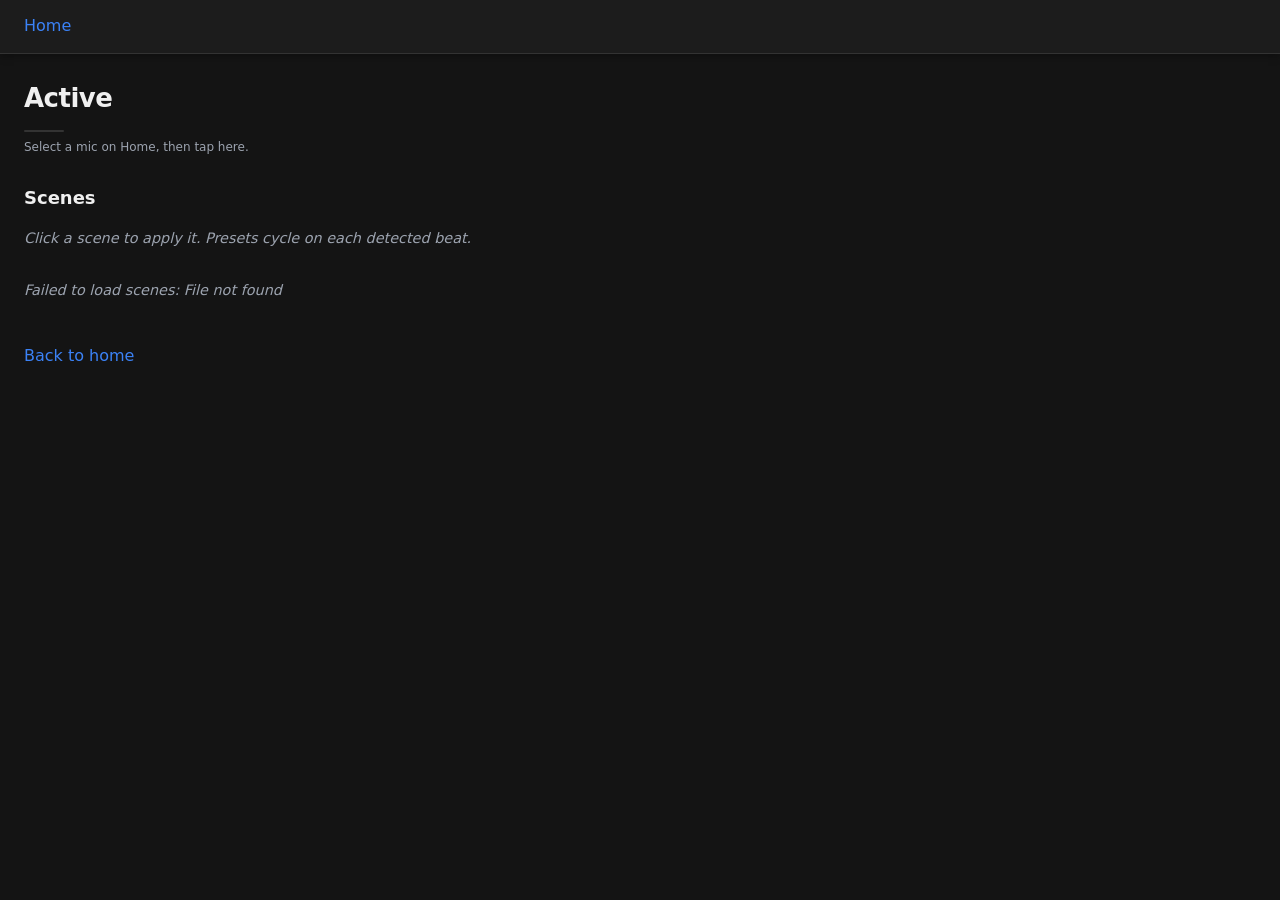
==== frontend/html/active.html @ 0c0e5602 "Add full app: backend, frontend, build scripts, docs Made-with: Cursor" ====
<!DOCTYPE html>
<html lang="en">
<head>
  <meta charset="UTF-8">
  <meta name="viewport" content="width=device-width, initial-scale=1.0">
  <title>Active – Lights App</title>
  <link rel="stylesheet" href="../css/style.css">
</head>
<body>
  <nav>
    <a href="../index.html">Home</a>
  </nav>
  <main class="main-active">
    <section class="section">
      <h1>Active</h1>

      <div class="active-page-audio" id="active-page-audio" title="Click to start beat detection">
        <div id="change-indicator" class="change-indicator change-indicator-line" role="status" aria-label="Beat indicator"></div>
        <p id="mic-status" class="active-page-mic-status" aria-live="polite"></p>
      </div>

      <div id="manual-devices" class="manual-devices"></div>

      <h2 class="section-sub">Scenes</h2>
      <p class="placeholder-note">Click a scene to apply it. Presets cycle on each detected beat.</p>
      <div id="scene-boxes" class="scene-boxes scene-boxes-full"></div>
      <p id="active-status" class="placeholder-note"></p>

      <a href="../index.html" class="back-link">Back to home</a>
    </section>
  </main>
  <script src="../js/api.js"></script>
  <script src="../js/home.js"></script>
  <script src="../js/active.js"></script>
</body>
</html>
---- frontend/css/style.css ----
/* Shared dark theme and layout */
/* Removed Google Fonts import - using system fonts for offline operation */

*, *::before, *::after {
  box-sizing: border-box;
}

:root {
  --bg: #141414;
  --bg-elevated: #1c1c1c;
  --bg-card: #222;
  --bg-input: #1a1a1a;
  --text: #f0f0f0;
  --text-muted: #9ca3af;
  --accent: #3b82f6;
  --accent-hover: #60a5fa;
  --accent-muted: rgba(59, 130, 246, 0.15);
  --border: #333;
  --border-light: #404040;
  --success: #22c55e;
  --success-muted: rgba(34, 197, 94, 0.2);
  --danger: #ef4444;
  --danger-muted: rgba(239, 68, 68, 0.2);
  --warning: #eab308;
  --radius: 10px;
  --radius-sm: 6px;
  --shadow: 0 2px 8px rgba(0, 0, 0, 0.35);
  --shadow-hover: 0 4px 14px rgba(0, 0, 0, 0.4);
}

html {
  font-size: 16px;
  -webkit-font-smoothing: antialiased;
}

body {
  margin: 0;
  min-height: 100vh;
  background: var(--bg);
  color: var(--text);
  font-family: system-ui, -apple-system, "Segoe UI", Roboto, "Helvetica Neue", Arial, sans-serif;
  line-height: 1.55;
}

main {
  max-width: 720px;
  margin: 0 auto;
  padding: 1.5rem 1.25rem;
}

main.main-wide {
  max-width: 960px;
}

/* Nav */
nav {
  background: var(--bg-elevated);
  border-bottom: 1px solid var(--border);
  padding: 0.875rem 1.5rem;
  box-shadow: var(--shadow);
}

nav a {
  color: var(--accent);
  text-decoration: none;
  font-weight: 500;
  transition: color 0.15s;
}

nav a:hover {
  color: var(--accent-hover);
  text-decoration: none;
}

/* Sections and cards */
.section {
  margin-bottom: 2.25rem;
}

.section h1 {
  font-size: 1.625rem;
  font-weight: 600;
  margin: 0 0 0.5rem;
  letter-spacing: -0.02em;
}

.section h2 {
  font-size: 1.125rem;
  font-weight: 600;
  margin: 0 0 0.5rem;
  color: var(--text);
}

.section-sub {
  margin-top: 1.75rem;
}

.section-sub:first-of-type {
  margin-top: 0;
}

.card {
  background: var(--bg-card);
  border: 1px solid var(--border);
  border-radius: var(--radius);
  padding: 1.35rem 1.5rem;
  margin-bottom: 1.25rem;
  box-shadow: var(--shadow);
}

.card:last-child {
  margin-bottom: 0;
}

.card h2 {
  font-size: 0.95rem;
  font-weight: 600;
  text-transform: uppercase;
  letter-spacing: 0.06em;
  color: var(--text-muted);
  margin: 0 0 1rem;
  padding-bottom: 0.5rem;
  border-bottom: 1px solid var(--border);
}

.card h3 {
  font-size: 0.8rem;
  font-weight: 600;
  color: var(--text-muted);
  margin: 1rem 0 0.5rem;
}

.card h3:first-child {
  margin-top: 0;
}

/* Links and buttons */
a {
  color: var(--accent);
  text-decoration: none;
}

a:hover {
  color: var(--accent-hover);
  text-decoration: underline;
}

.btn {
  display: inline-flex;
  align-items: center;
  justify-content: center;
  padding: 0.5rem 1rem;
  border: none;
  border-radius: var(--radius-sm);
  font-size: 0.875rem;
  font-weight: 500;
  font-family: inherit;
  cursor: pointer;
  text-decoration: none;
  transition: background 0.15s, color 0.15s, transform 0.1s;
}

.btn:disabled {
  opacity: 0.5;
  cursor: not-allowed;
}

.btn-primary {
  background: var(--accent);
  color: #fff;
}

.btn-primary:hover:not(:disabled) {
  background: var(--accent-hover);
}

.btn-secondary {
  background: var(--bg-input);
  color: var(--text);
  border: 1px solid var(--border);
}

.btn-secondary:hover:not(:disabled) {
  background: var(--border-light);
  border-color: var(--border-light);
}

.btn-danger {
  background: var(--danger);
  color: #fff;
}

.btn-danger:hover:not(:disabled) {
  filter: brightness(1.1);
}

.btn-small {
  padding: 0.35rem 0.65rem;
  font-size: 0.75rem;
  font-weight: 600;
  letter-spacing: 0.02em;
}

/* Form */
.form-group {
  margin-bottom: 1rem;
}

.form-group label {
  display: block;
  font-size: 0.875rem;
  font-weight: 500;
  color: var(--text-muted);
  margin-bottom: 0.35rem;
}

select,
input[type="text"],
input[type="number"] {
  display: block;
  width: 100%;
  max-width: 320px;
  background: var(--bg-input);
  color: var(--text);
  border: 1px solid var(--border);
  border-radius: var(--radius-sm);
  padding: 0.55rem 0.75rem;
  font-size: 0.9rem;
  font-family: inherit;
  transition: border-color 0.15s;
}

select:focus,
input:focus {
  outline: none;
  border-color: var(--accent);
}

/* Utility */
.flex {
  display: flex;
  flex-wrap: wrap;
  align-items: center;
}

.gap-md {
  gap: 0.75rem;
}

.mt-md {
  margin-top: 1rem;
}

.mt-lg {
  margin-top: 1.5rem;
}

.mb-md {
  margin-bottom: 1rem;
}

/* Grid for device builder */
.grid {
  display: grid;
  gap: 1.25rem;
}

.grid-2 {
  grid-template-columns: 1fr 1fr;
}

@media (max-width: 700px) {
  .grid-2 {
    grid-template-columns: 1fr;
  }
}

/* Level meter */
.meter-wrap {
  background: var(--bg-input);
  border: 1px solid var(--border);
  border-radius: var(--radius-sm);
  height: 26px;
  overflow: hidden;
  margin-top: 0.5rem;
}

.meter-bar {
  height: 100%;
  background: linear-gradient(90deg, var(--success), var(--accent));
  width: 0%;
  transition: width 0.05s ease-out;
}

/* Change indicator */
.change-indicator-wrap {
  display: flex;
  align-items: center;
  gap: 0.5rem;
}

.change-label {
  color: var(--text-muted);
  font-size: 0.875rem;
}

.change-indicator {
  width: 1.25rem;
  height: 1.25rem;
  border-radius: 50%;
  background: var(--border);
  transition: background 0.08s ease-out, transform 0.08s ease-out;
}

.change-indicator.change-active {
  background: var(--success);
  box-shadow: 0 0 0.35rem var(--success);
  transform: scale(1.2);
}

/* Link list */
.link-list {
  list-style: none;
  padding: 0;
  margin: 0;
}

.link-list li {
  margin-bottom: 0.5rem;
}

.link-list a {
  display: inline-block;
  padding: 0.5rem 0;
  font-weight: 500;
  border-radius: var(--radius-sm);
  transition: color 0.15s, background 0.15s;
}

.link-list a:hover {
  text-decoration: none;
  color: var(--accent-hover);
}

/* Placeholder / status */
.placeholder-note,
.status {
  color: var(--text-muted);
  font-size: 0.9rem;
}

.placeholder-note {
  font-style: italic;
}

.back-link {
  display: inline-block;
  margin-top: 1.25rem;
  padding: 0.5rem 0;
  font-weight: 500;
}

/* ----- Device presets / scene builder ----- */
.device-builder-root {
  margin-top: 0.5rem;
}

.device-controls .card {
  margin-bottom: 1.25rem;
}

/* Subdevice (mode section) */
.subdevice {
  margin-bottom: 1.25rem;
  padding: 1rem 1rem 1rem 1rem;
  background: var(--bg-elevated);
  border-radius: var(--radius-sm);
  border-left: 3px solid var(--accent);
}

.subdevice:last-child {
  margin-bottom: 0;
}

.subdevice h3 {
  font-size: 0.8rem;
  font-weight: 600;
  letter-spacing: 0.05em;
  text-transform: uppercase;
  color: var(--text-muted);
  margin: 0 0 0.65rem;
}

/* Mode button group */
.mode-group {
  display: flex;
  flex-wrap: wrap;
  gap: 0.5rem;
  align-items: center;
}

.mode-btn {
  padding: 0.45rem 0.75rem;
  background: var(--bg-input);
  border: 1px solid var(--border);
  border-radius: var(--radius-sm);
  color: var(--text-muted);
  font-size: 0.75rem;
  font-weight: 500;
  letter-spacing: 0.02em;
  cursor: pointer;
  transition: background 0.15s, border-color 0.15s, color 0.15s;
}

.mode-btn:hover {
  border-color: var(--accent);
  color: var(--text);
}

.mode-btn.selected {
  background: var(--accent);
  border-color: var(--accent);
  color: #fff;
}

.mode-btn.selected-multi {
  background: var(--warning);
  border-color: var(--warning);
  color: #111;
}

.strobe-header {
  width: 100%;
  font-size: 0.65rem;
  font-weight: 600;
  letter-spacing: 0.08em;
  text-transform: uppercase;
  color: var(--text-muted);
  margin: 0.5rem 0 0.25rem;
  padding-top: 0.5rem;
  border-top: 1px dashed var(--border);
}

/* DMX preview */
.dmx-preview {
  display: grid;
  grid-template-columns: repeat(auto-fill, minmax(36px, 1fr));
  gap: 4px;
  margin-top: 0.5rem;
}

.dmx-channel {
  text-align: center;
  padding: 0.4rem 0.25rem;
  background: var(--bg-input);
  border: 1px solid var(--border);
  border-radius: var(--radius-sm);
  font-size: 0.7rem;
  transition: background 0.15s, border-color 0.15s;
}

.dmx-channel.active {
  background: var(--accent-muted);
  border-color: var(--accent);
  color: var(--accent);
}

.dmx-channel .ch-num {
  display: block;
  color: var(--text-muted);
  font-size: 0.65rem;
  margin-bottom: 0.15rem;
}

.dmx-channel.active .ch-num {
  color: var(--accent);
}

.dmx-channel .ch-val {
  font-weight: 700;
  font-variant-numeric: tabular-nums;
}

/* Saved preset list */
.scene-item {
  display: flex;
  justify-content: space-between;
  align-items: center;
  padding: 0.75rem 1rem;
  background: var(--bg-elevated);
  border: 1px solid var(--border);
  border-radius: var(--radius-sm);
  margin-bottom: 0.5rem;
  cursor: pointer;
  transition: border-color 0.15s, background 0.15s;
}

.scene-item:hover {
  border-color: var(--accent);
  background: var(--accent-muted);
}

.scene-item:last-child {
  margin-bottom: 0;
}

.scene-item span {
  font-size: 0.9rem;
  font-weight: 500;
}

.scene-item .btn-small {
  margin-left: 0.35rem;
}

.scene-item .btn-small:first-of-type {
  margin-left: 0;
}

.scene-item-name {
  font-weight: 600;
  display: block;
}

.scene-item-order {
  font-size: 0.8rem;
  color: var(--text-muted);
  font-weight: 400;
}

/* Scene preset order list */
.scene-preset-list {
  margin-top: 0.5rem;
}

.scene-preset-row {
  display: flex;
  justify-content: space-between;
  align-items: center;
  padding: 0.5rem 0.75rem;
  background: var(--bg-elevated);
  border: 1px solid var(--border);
  border-radius: var(--radius-sm);
  margin-bottom: 0.4rem;
}

.scene-preset-row:last-child {
  margin-bottom: 0;
}

.scene-preset-row .btn-small {
  margin-left: 0.25rem;
}

/* Home page audio card spacing */
.audio-actions {
  display: flex;
  flex-wrap: wrap;
  gap: 0.5rem;
  align-items: center;
  margin-top: 1rem;
}

.audio-block {
  margin-top: 1rem;
}

.audio-block:first-of-type {
  margin-top: 0;
}

/* Active page: minimal audio (line only, no mic/level) */
.active-page-audio {
  margin-bottom: 1rem;
  cursor: pointer;
  padding: 0.25rem 0;
}

.active-page-mic-status {
  margin: 0.35rem 0 0;
  font-size: 0.75rem;
  color: var(--text-muted);
  min-height: 1em;
}

.change-indicator-line {
  width: 2.5rem;
  height: 2px;
  min-width: 2.5rem;
  border-radius: 1px;
  background: var(--border);
  transition: background 0.08s ease-out, opacity 0.08s ease-out;
}

.change-indicator-line.change-active {
  background: var(--success);
  box-shadow: none;
  transform: none;
  opacity: 1;
}

/* Active page: scene boxes full width */
main.main-active {
  max-width: none;
  width: 100%;
  padding-left: 1.5rem;
  padding-right: 1.5rem;
}

.scene-boxes-full {
  width: 100%;
  max-width: 100%;
  grid-template-columns: repeat(auto-fill, minmax(200px, 1fr));
}

/* Active page: scene boxes (shared) */
.scene-boxes {
  display: grid;
  grid-template-columns: repeat(auto-fill, minmax(200px, 1fr));
  gap: 1rem;
  margin-top: 1rem;
}

.scene-box {
  display: flex;
  align-items: center;
  justify-content: center;
  min-height: 6rem;
  padding: 1.5rem;
  background: var(--bg-elevated);
  border: 2px solid var(--border);
  border-radius: var(--radius);
  color: var(--text);
  font-size: 1.1rem;
  font-weight: 500;
  font-family: inherit;
  cursor: pointer;
  transition: border-color 0.15s, background 0.15s, box-shadow 0.15s;
  text-align: center;
}

.scene-box:hover {
  border-color: var(--accent);
  background: var(--accent-muted);
}

.scene-box.active {
  border-color: var(--accent);
  background: var(--accent-muted);
  box-shadow: 0 0 0 2px var(--accent);
}

.scene-box-wrap {
  min-height: 6rem;
}

.scene-box-wrap .scene-box {
  display: flex;
  flex-direction: row;
  align-items: center;
  justify-content: space-between;
  gap: 0.5rem;
  width: 100%;
  min-height: 6rem;
  padding-left: 0.5rem;
  padding-right: 0.5rem;
}

.scene-box-label {
  flex: 1;
  text-align: center;
}

.scene-box-arrow {
  flex-shrink: 0;
  width: 1rem;
  padding: 0;
  border: none;
  background: transparent;
  color: var(--text-muted);
  font-size: 0.6rem;
  line-height: 1;
  cursor: pointer;
  transition: color 0.15s;
  display: inline-flex;
  align-items: center;
  justify-content: center;
}

.scene-box-arrow:hover:not([disabled]) {
  color: var(--accent);
}

.scene-box-arrow[disabled] {
  opacity: 0.25;
  cursor: not-allowed;
}

/* Active page: manual device sliders */
.manual-devices {
  margin-bottom: 1.5rem;
}

.manual-device-card .section-sub {
  margin-top: 0;
  margin-bottom: 0.75rem;
}

.manual-device-channels {
  display: grid;
  grid-template-columns: repeat(auto-fill, minmax(140px, 1fr));
  gap: 0.5rem 1rem;
}

.manual-channel {
  display: flex;
  align-items: center;
  gap: 0.5rem;
  font-size: 0.85rem;
}

.manual-channel-num {
  flex-shrink: 0;
  width: 1.5rem;
  color: var(--text-muted);
  text-align: right;
}

.manual-channel-value {
  flex-shrink: 0;
  width: 2rem;
  text-align: right;
  font-variant-numeric: tabular-nums;
  color: var(--text);
  font-size: 0.85rem;
}

.manual-channel input[type="range"] {
  flex: 1;
  min-width: 0;
  height: 6px;
  margin: 0;
  -webkit-appearance: none;
  appearance: none;
  background: var(--border);
  border-radius: 3px;
}

.manual-channel input[type="range"]::-webkit-slider-thumb {
  -webkit-appearance: none;
  appearance: none;
  width: 14px;
  height: 14px;
  border-radius: 50%;
  background: var(--accent);
  cursor: pointer;
  border: none;
  box-shadow: 0 0 0 1px var(--border);
}

.manual-channel input[type="range"]::-moz-range-thumb {
  width: 14px;
  height: 14px;
  border-radius: 50%;
  background: var(--accent);
  cursor: pointer;
  border: 1px solid var(--border);
}

.manual-channel input[type="range"]:focus {
  outline: none;
}

.manual-channel input[type="range"]:focus::-webkit-slider-thumb {
  box-shadow: 0 0 0 2px var(--accent);
}

.manual-channel input[type="range"]:focus::-moz-range-thumb {
  box-shadow: 0 0 0 2px var(--accent);
}
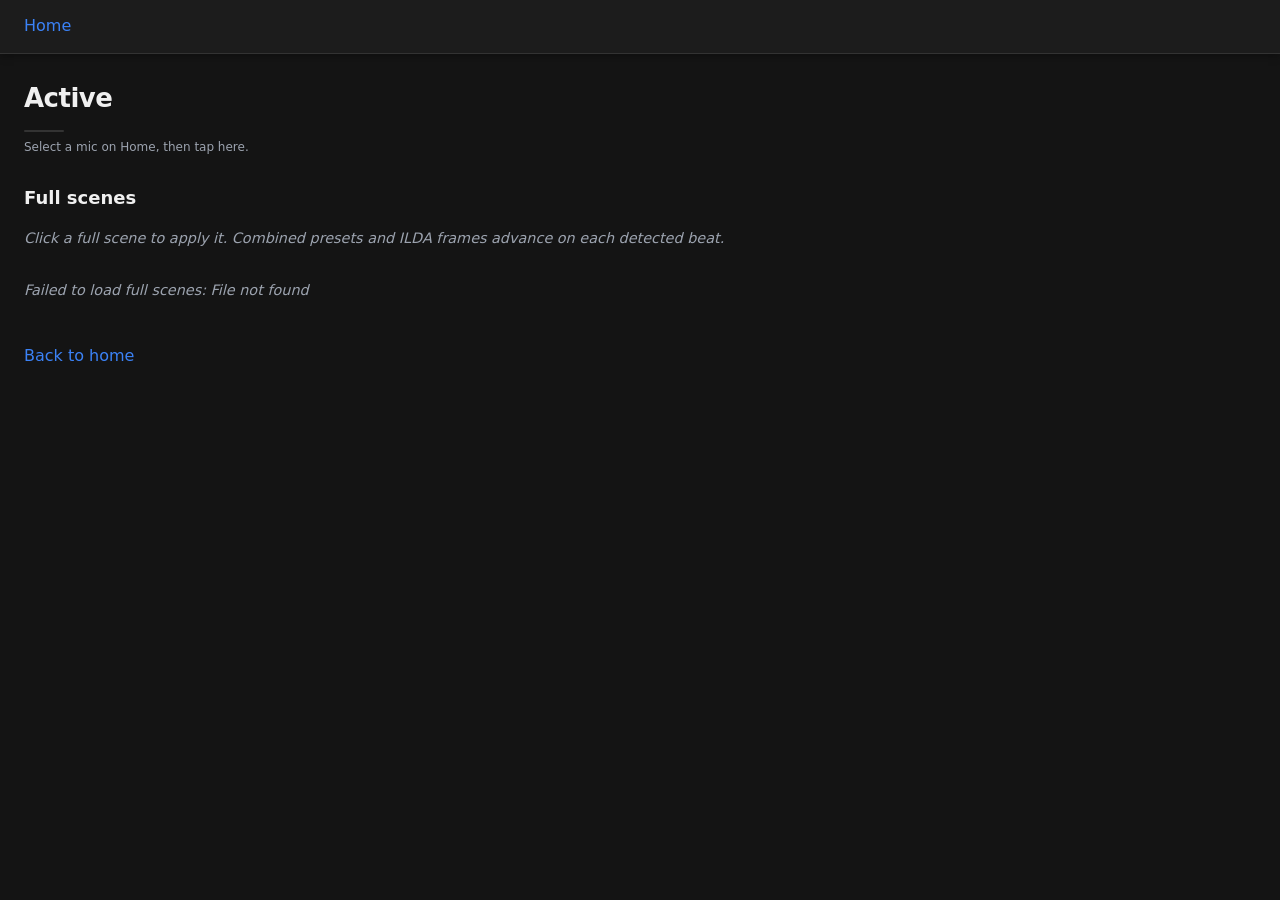
==== commit 4aa5c03f: "Enhance LightsApp with ILDA support and full scenes functionality - Updated build and run scripts to" ====
--- a/frontend/html/active.html
+++ b/frontend/html/active.html
@@ -21,8 +21,8 @@
 
       <div id="manual-devices" class="manual-devices"></div>
 
-      <h2 class="section-sub">Scenes</h2>
-      <p class="placeholder-note">Click a scene to apply it. Presets cycle on each detected beat.</p>
+      <h2 class="section-sub">Full scenes</h2>
+      <p class="placeholder-note">Click a full scene to apply it. Combined presets and ILDA frames advance on each detected beat.</p>
       <div id="scene-boxes" class="scene-boxes scene-boxes-full"></div>
       <p id="active-status" class="placeholder-note"></p>
 
--- a/frontend/css/style.css
+++ b/frontend/css/style.css
@@ -669,6 +669,15 @@
 .scene-box-label {
   flex: 1;
   text-align: center;
+  display: flex;
+  flex-direction: column;
+  gap: 0.15rem;
+}
+
+.scene-box-sublabel {
+  font-size: 0.7rem;
+  font-weight: normal;
+  opacity: 0.75;
 }
 
 .scene-box-arrow {
